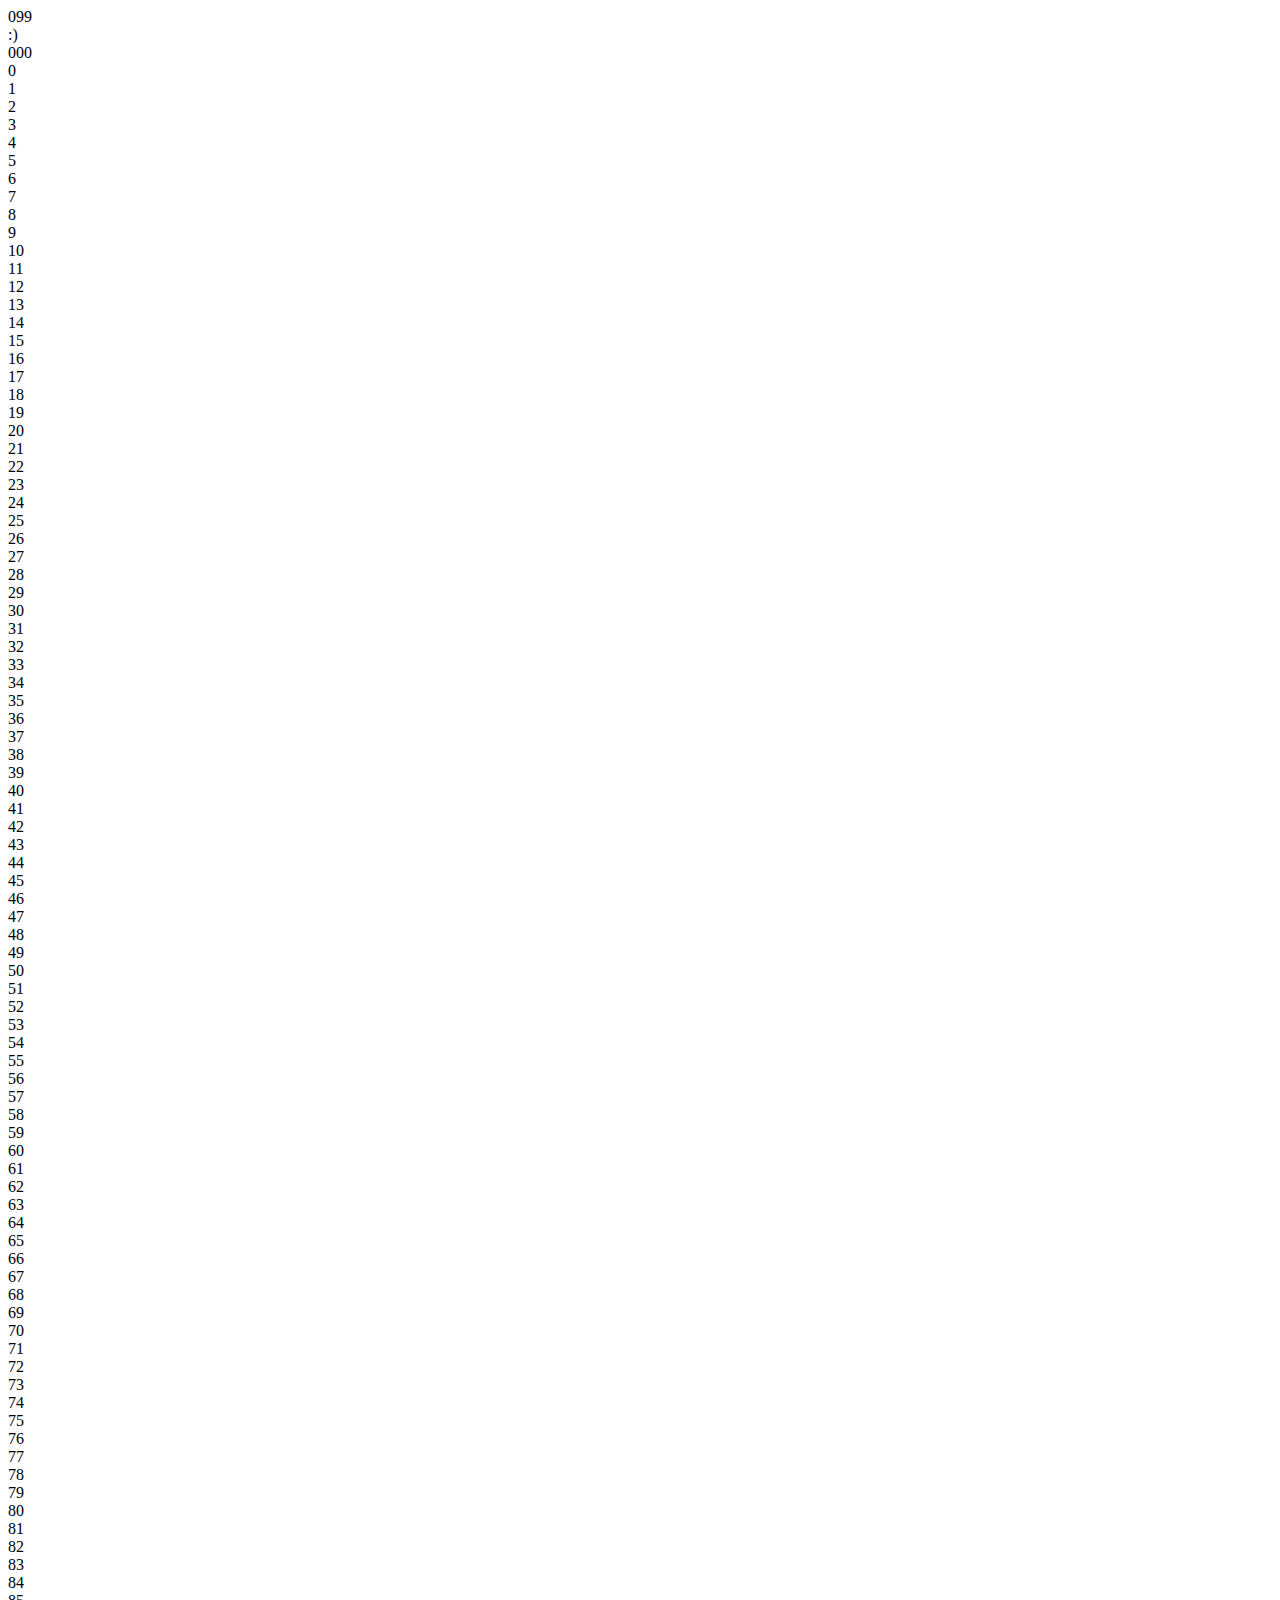
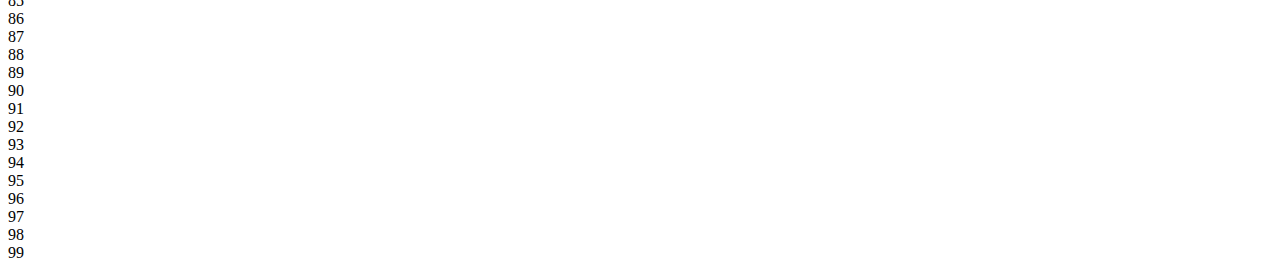
==== 10 minesweeper/index.html @ afb77d2e "commit" ====
<!DOCTYPE html>
<html lang="en">
<head>
    <meta charset="UTF-8">
    <meta name="viewport" content="width=device-width, initial-scale=1.0">
    <title>Minesweeper</title>
    <link rel="stylesheet" href="./css/minesweeper.min.css">
</head>
<body>
    <div id="game">MINESWEEPER GAME</div>
    <script src="./js/Minesweeper.js"></script>
</body>
</html>
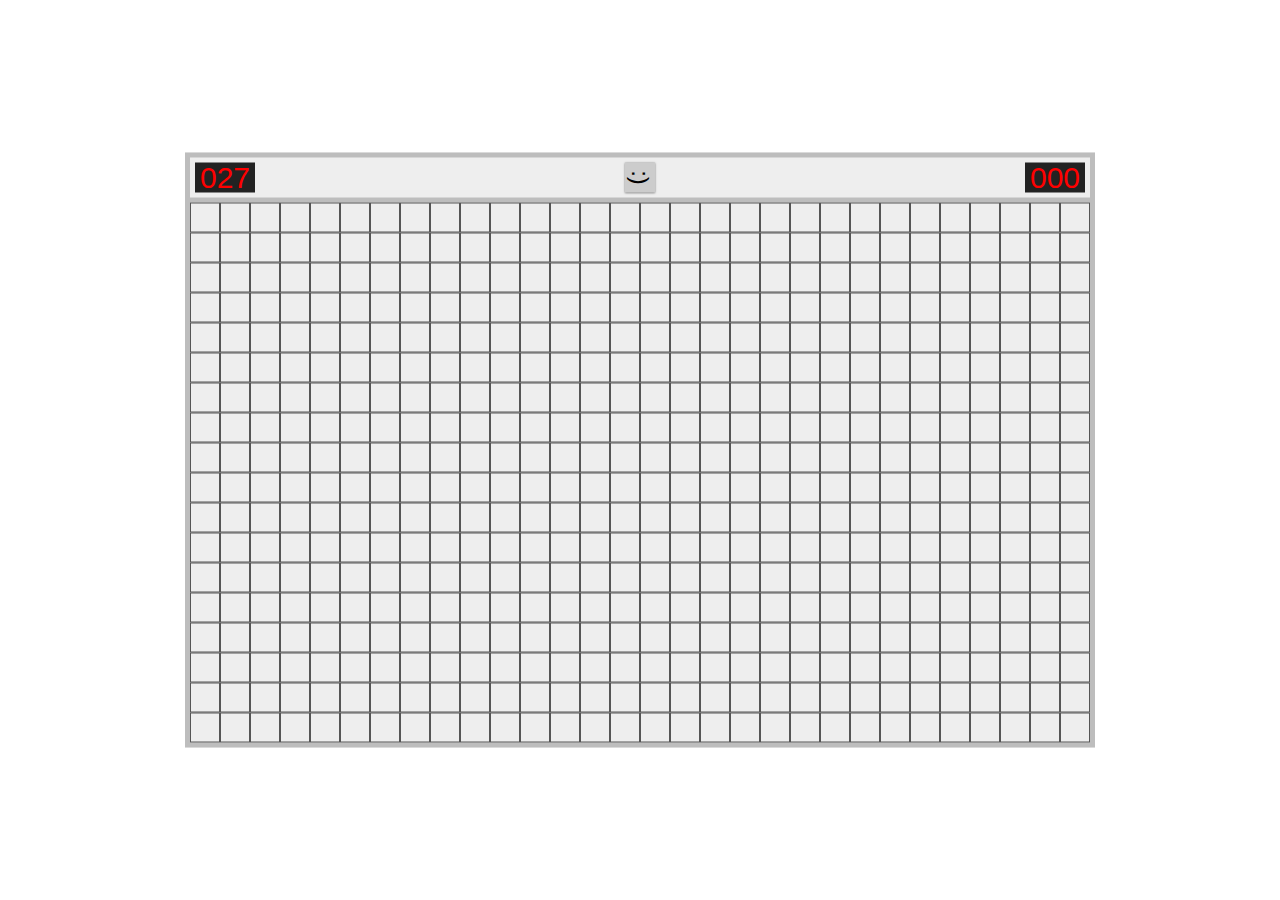
==== commit 9cf86e9c: "commit" ====
--- a/10 minesweeper/index.html
+++ b/10 minesweeper/index.html
@@ -4,10 +4,10 @@
     <meta charset="UTF-8">
     <meta name="viewport" content="width=device-width, initial-scale=1.0">
     <title>Minesweeper</title>
-    <link rel="stylesheet" href="./css/minesweeper.min.css">
+    <link rel="stylesheet" href="./css/minesweeper.css">
 </head>
 <body>
     <div id="game">MINESWEEPER GAME</div>
-    <script src="./js/Minesweeper.js"></script>
+    <script src="./js/Minesweeper.js" type="module"></script>
 </body>
 </html>--- a/10 minesweeper/css/minesweeper.css
+++ b/10 minesweeper/css/minesweeper.css
@@ -0,0 +1,82 @@
+body,
+body * {
+    margin: 0;
+    padding: 0;
+    vertical-align: top;
+    box-sizing: border-box;
+    font-family: 'Gill Sans', 'Gill Sans MT', Calibri, 'Trebuchet MS', sans-serif;
+    user-select: none;
+}
+
+.minesweeper {
+    display: inline-block;
+    min-width: 180px;
+    width: 310px;
+    border: 5px solid #BDBDBD;
+    background-color: #eee;
+    position: absolute;
+    top: 50%;
+    left: 50%;
+    transform: translate(-50%, -50%);
+}
+    .minesweeper > .header {
+        display: inline-block;
+        float: left;
+        width: 100%;
+        padding: 5px;
+        border-bottom: 5px solid #BDBDBD;
+    }
+        .minesweeper > .header > .counter {
+            display: inline-block;
+            float: left;
+            width: 60px;
+            padding: 0 2px;
+            background-color: #222;
+            color: #f00;
+            font-size: 30px;
+            line-height: 30px;
+            text-align: center;
+        }
+        .minesweeper > .header > .smile {
+            display: inline-block;
+            float: left;
+            width: 30px;
+            height: 30px;
+            margin: 0 calc(50% - 75px);
+            line-height: 30px;
+            font-size: 24px;
+            text-align: center;
+            transform: rotate(90deg);
+            background-color: #ccc;
+            box-shadow: 0 0 2px #777;
+        }
+        .minesweeper > .header > .counter.timer {
+            float: right;
+        }
+
+    .minesweeper > .field {
+        display: inline-block;
+        float: left;
+        width: 100%;
+    }
+        .minesweeper > .field > .cell {
+            display: inline-block;
+            float: left;
+            width: 30px;
+            height: 30px;
+            border: 1px solid #555;
+            text-align: center;
+            font-size: 24px;
+            line-height: 30px;
+        }
+            .minesweeper > .field > .cell:hover {
+                background-color: #bbb;
+                cursor: pointer;
+            }
+            .minesweeper > .field > .cell.open {
+                background-color: #fff;
+                border-color: green;
+            }
+            .minesweeper > .field > .cell.bomb {
+                background-color: #f00;
+            }